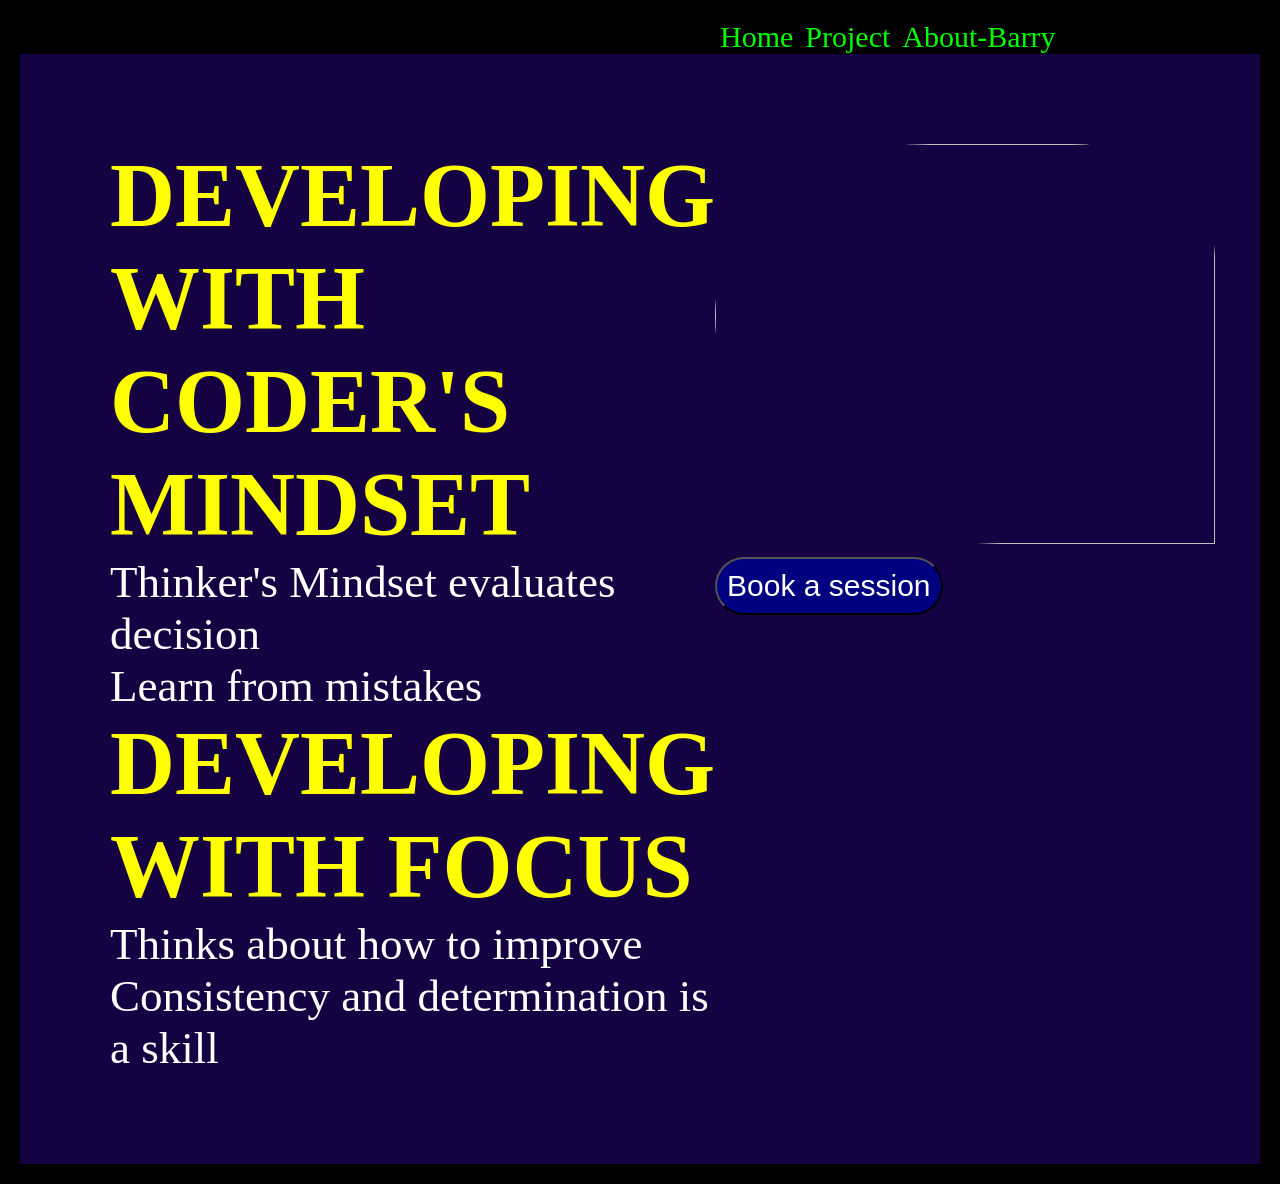
==== index.html @ 8caa56ba "Rename barryHome.html to index.html" ====
<!DOCTYPE html>
<html lang="en">
<head>
    <meta charset="UTF-8">
    <meta name="viewport" content="width=device-width, initial-scale=1.0">
    <title>Barry Home page 1</title>
  <link rel="stylesheet" href="barryHome.css">
</head>
<body>
    <div class="container">
        <nav> 
            <a href="#">Home</a>
             <a href="#">Project</a>
              <a href="#">About-Barry</a> 
        </nav>
<main>
    <div class="column1"><h1>DEVELOPING WITH CODER'S MINDSET</h1>
        <p>Thinker's Mindset evaluates decision<br>
        Learn from mistakes<br>
        <span><h1>DEVELOPING WITH FOCUS</h1></span>
    Thinks about how to improve</p>
    <div class="column1i">
        Consistency and determination is a skill
        
    </div>
    </div>
     <div class="column2"><img src="./Images/Barrypic.jpeg">
        <button type="submit"> Book a session</button>
    </div>
</main>

    </div>
    
</body>
</html>
---- barryHome.css ----
*{margin:0px;
    box-sizing: border-box;
}
.container{
    background-color:black;
    padding:20px;
}

a{
    font-size: 30px;
    color: lime;
    text-decoration: none;
}
main{
    background-color: rgb(21, 2, 66);
    padding: 10vh;
    color: white;
    font-size: 5vh;
    display: flex;
    flex-direction: row;
  
    
}
button{padding: 10px;
background-color: navy;
color:white;
font-size: 30px;
border-radius: 60px;
align-items: center;
justify-items: center;
justify-content: center;
}

.column1{}
  
    font-family:Georgia, 'Times New Roman', Times, serif
    font-size: 30px;

}
.column2{
color:lime;}

img{
    height: 400px;
    width: 500px;
    object-fit: cover;
    border-radius: 60% 40% 0% 80%;
}
nav{
    display: flex;
    flex-direction: row;
    gap:12px;
    text-decoration: none;
    margin-left: 700px;
    
}
span,h1{color: yellow;}
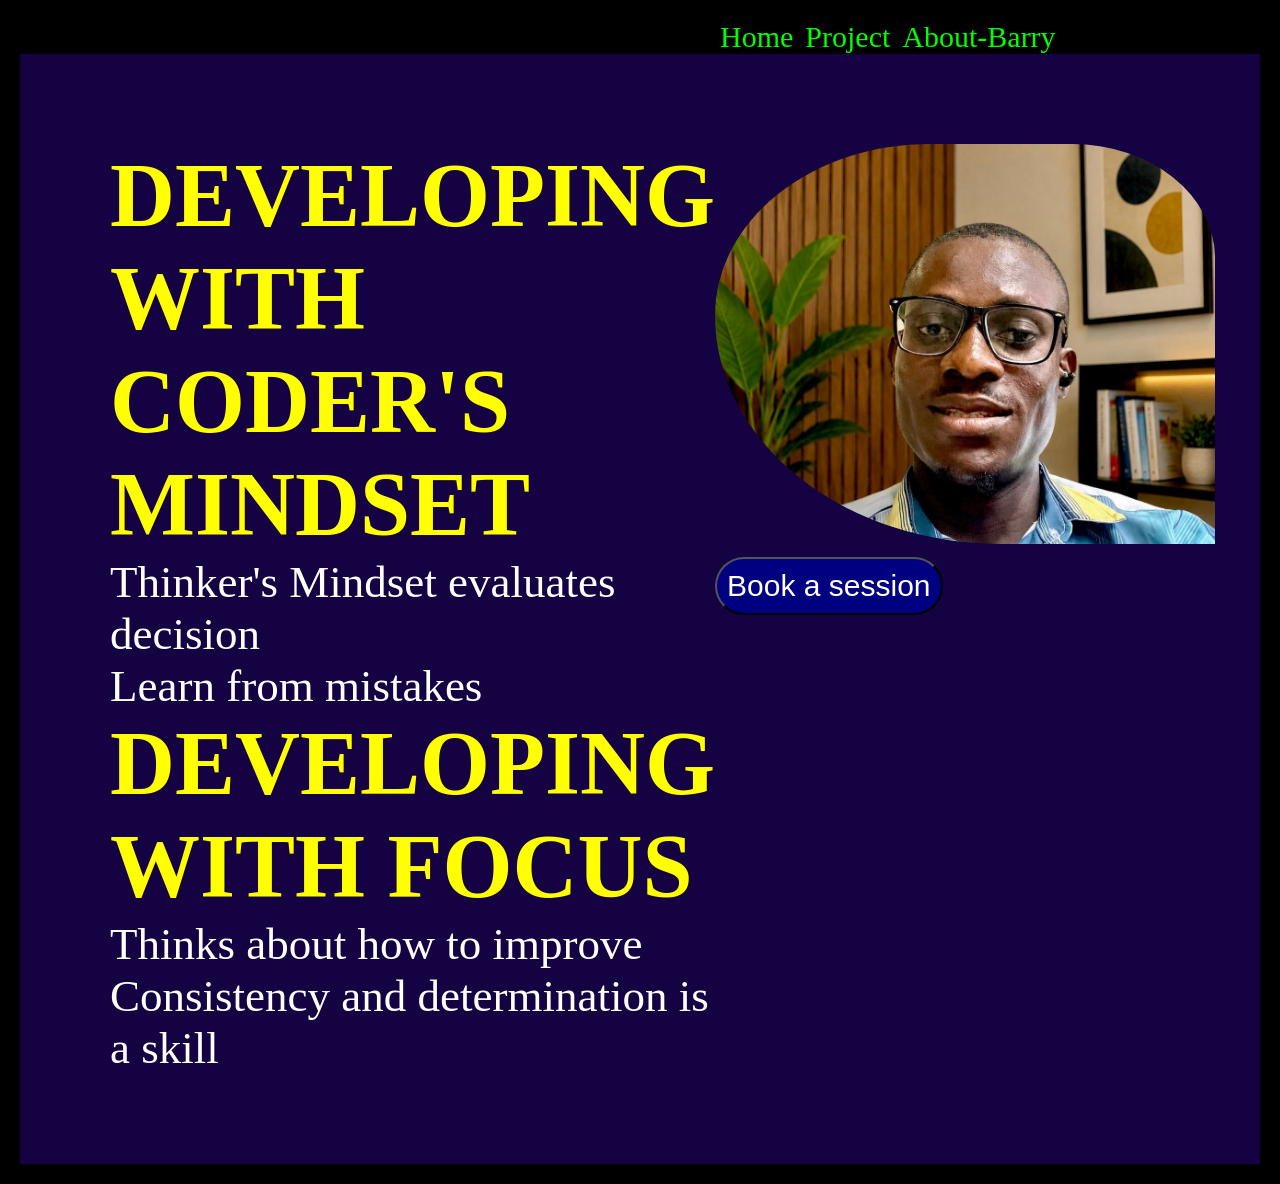
==== commit 3c613967: "Fix image source and improve accessibility Updated image source and added alt text for accessibility" ====
--- a/index.html
+++ b/index.html
@@ -24,7 +24,7 @@
         
     </div>
     </div>
-     <div class="column2"><img src="./Images/Barrypic.jpeg">
+     <div class="column2"><img src="Barrypic.jpeg" alt="Barry's pic">
         <button type="submit"> Book a session</button>
     </div>
 </main>
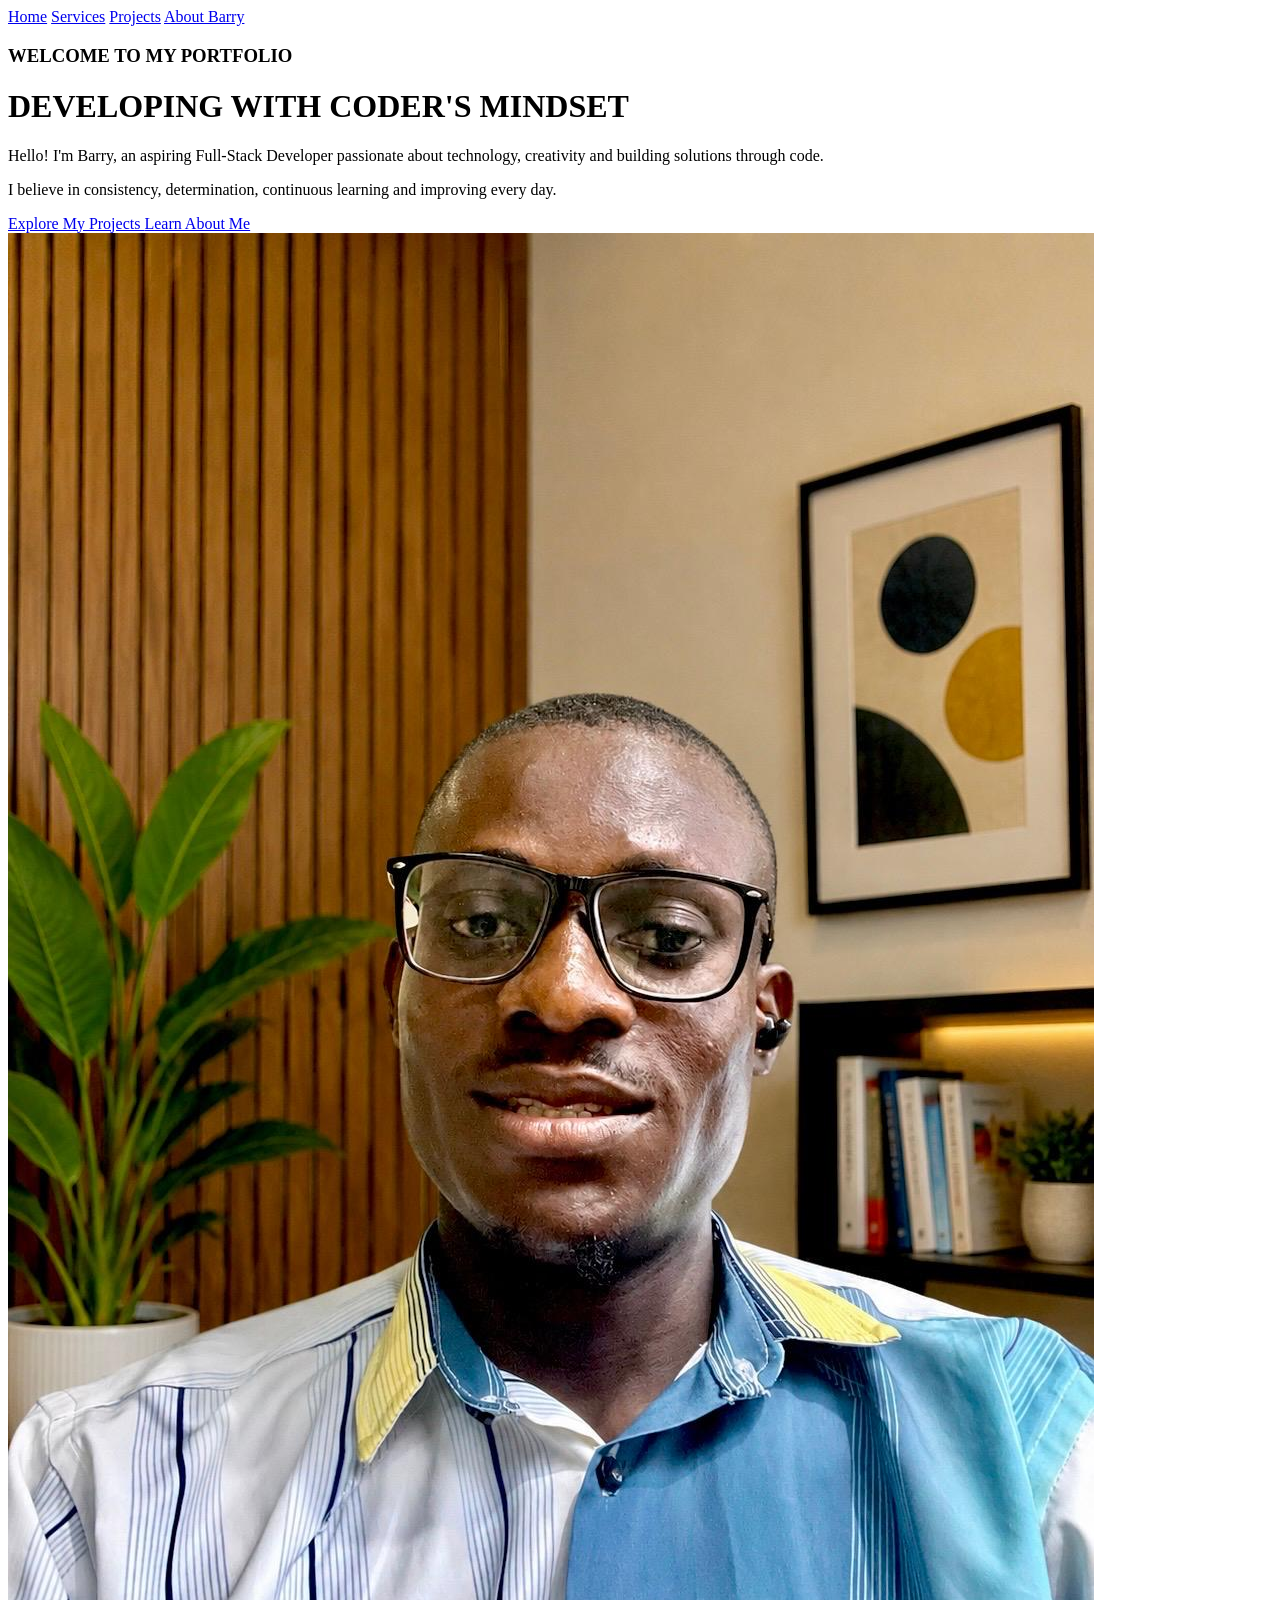
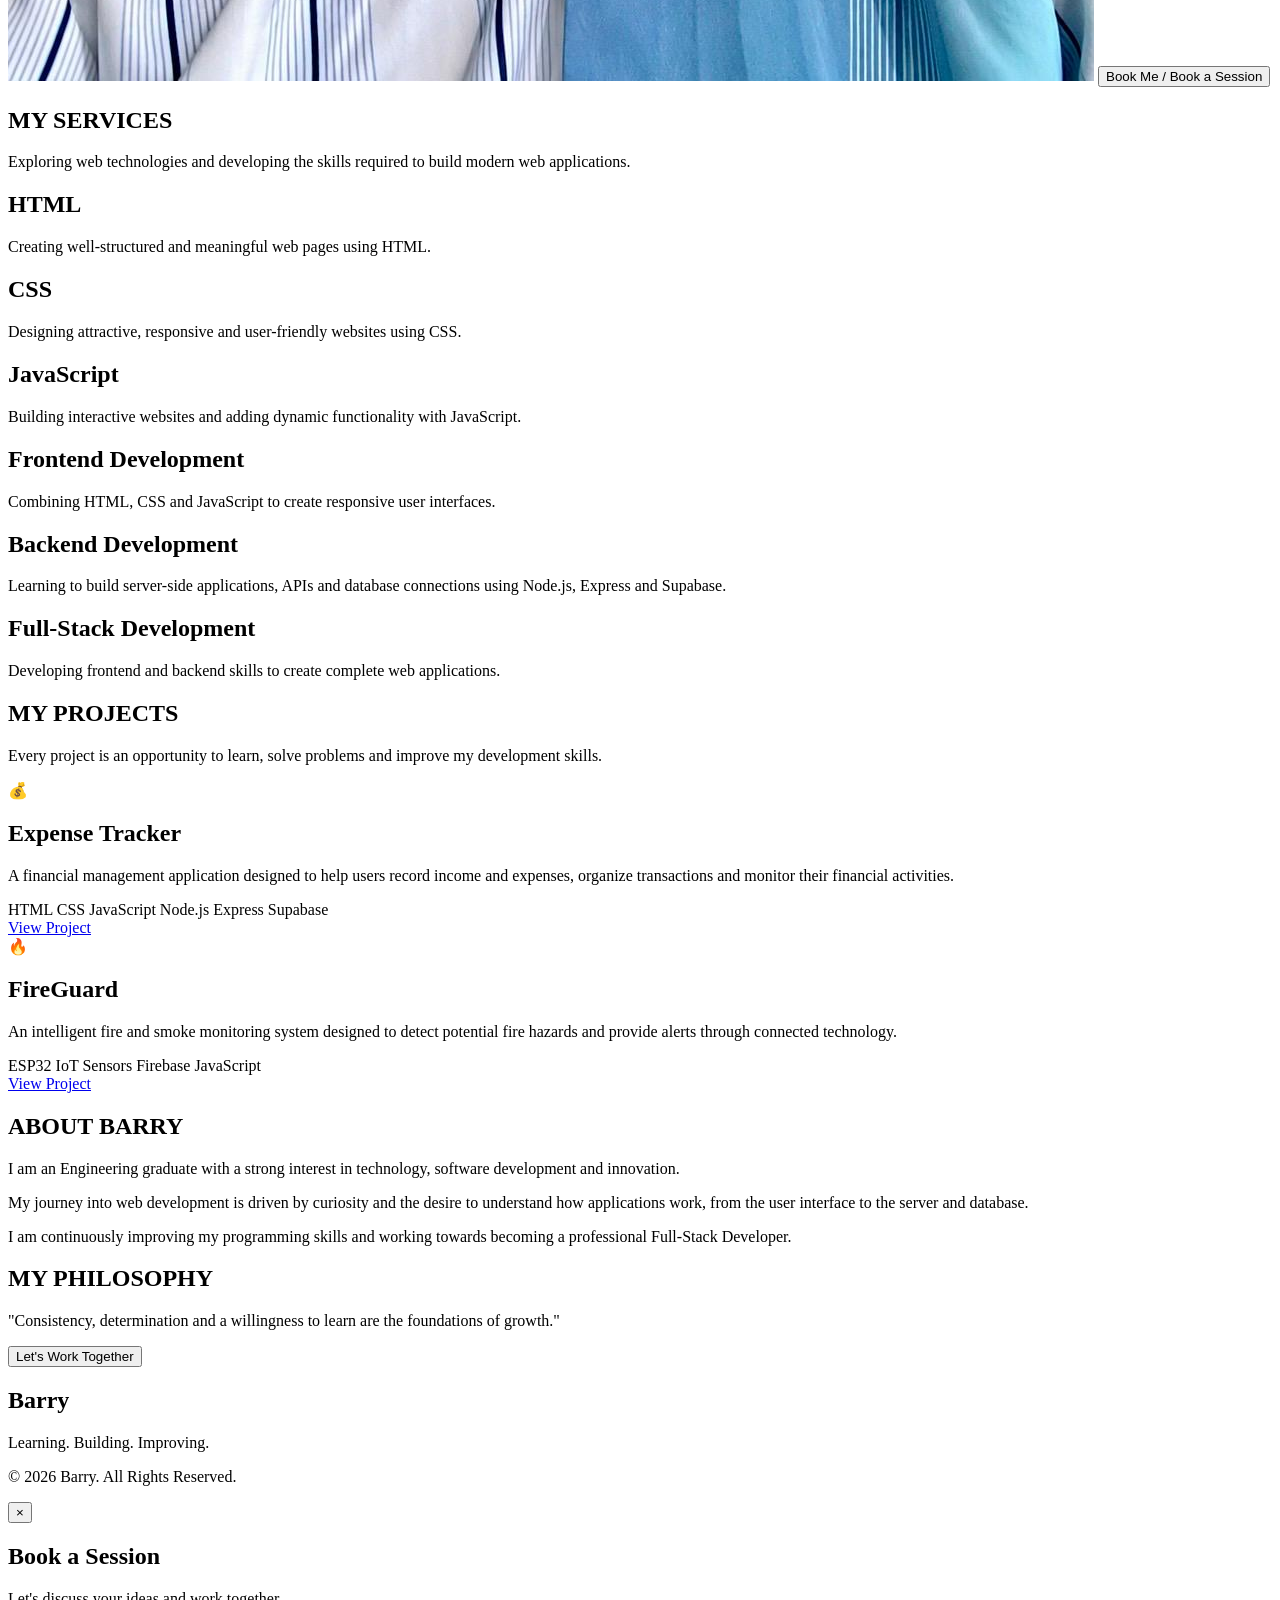
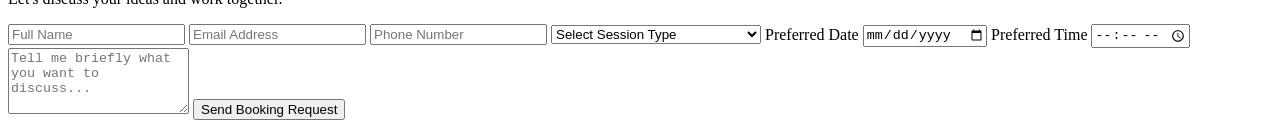
==== commit e27c1a84: "Revamp index.html for portfolio site Updated the Barry home page with a new layout, title, and added" ====
--- a/index.html
+++ b/index.html
@@ -1,35 +1,421 @@
 <!DOCTYPE html>
 <html lang="en">
+
 <head>
-    <meta charset="UTF-8">
-    <meta name="viewport" content="width=device-width, initial-scale=1.0">
-    <title>Barry Home page 1</title>
-  <link rel="stylesheet" href="barryHome.css">
+<meta charset="UTF-8">
+<meta name="viewport" content="width=device-width, initial-scale=1.0">
+
+<title>Barry | Web Developer</title>
+
+<link rel="stylesheet" href="barryHome200.css">
 </head>
+
 <body>
-    <div class="container">
-        <nav> 
-            <a href="#">Home</a>
-             <a href="#">Project</a>
-              <a href="#">About-Barry</a> 
-        </nav>
-<main>
-    <div class="column1"><h1>DEVELOPING WITH CODER'S MINDSET</h1>
-        <p>Thinker's Mindset evaluates decision<br>
-        Learn from mistakes<br>
-        <span><h1>DEVELOPING WITH FOCUS</h1></span>
-    Thinks about how to improve</p>
-    <div class="column1i">
-        Consistency and determination is a skill
-        
-    </div>
-    </div>
-     <div class="column2"><img src="Barrypic.jpeg" alt="Barry's pic">
-        <button type="submit"> Book a session</button>
-    </div>
+
+<!-- MAIN CONTAINER -->
+
+<div class="container">
+
+<!-- NAVIGATION -->
+
+<nav>
+<a href="#home">Home</a>
+<a href="#services">Services</a>
+<a href="#projects">Projects</a>
+<a href="#about">About Barry</a>
+</nav>
+
+
+<!-- HOME SECTION -->
+
+<main id="home">
+
+<div class="column1">
+
+<h3 class="welcome">WELCOME TO MY PORTFOLIO</h3>
+
+<h1>
+DEVELOPING WITH
+<span>CODER'S MINDSET</span>
+</h1>
+
+<p>
+Hello! I'm Barry, an aspiring Full-Stack Developer
+passionate about technology, creativity and
+building solutions through code.
+</p>
+
+<p>
+I believe in consistency, determination,
+continuous learning and improving every day.
+</p>
+
+<div class="home-buttons">
+
+<a href="#projects" class="primary-btn">
+Explore My Projects
+</a>
+
+<a href="#about" class="secondary-btn">
+Learn About Me
+</a>
+
+</div>
+
+</div>
+
+
+<div class="column2">
+
+<img src="Barrypic.jpeg" alt="Barry's profile picture">
+
+<button type="button" id="openBooking" aria-haspopup="dialog" aria-controls="bookingContainer">
+Book Me / Book a Session
+</button>
+
+</div>
+
 </main>
 
-    </div>
-    
+
+<!-- SERVICES SECTION -->
+
+<section class="services" id="services">
+
+<h1>MY SERVICES</h1>
+
+<p class="section-intro">
+Exploring web technologies and developing the
+skills required to build modern web applications.
+</p>
+
+<div class="service-container">
+
+<div class="service-card">
+<h2>HTML</h2>
+
+<p>
+Creating well-structured and meaningful
+web pages using HTML.
+</p>
+</div>
+
+
+<div class="service-card">
+<h2>CSS</h2>
+
+<p>
+Designing attractive, responsive and
+user-friendly websites using CSS.
+</p>
+</div>
+
+
+<div class="service-card">
+<h2>JavaScript</h2>
+
+<p>
+Building interactive websites and
+adding dynamic functionality with JavaScript.
+</p>
+</div>
+
+
+<div class="service-card">
+<h2>Frontend Development</h2>
+
+<p>
+Combining HTML, CSS and JavaScript to
+create responsive user interfaces.
+</p>
+</div>
+
+
+<div class="service-card">
+<h2>Backend Development</h2>
+
+<p>
+Learning to build server-side applications,
+APIs and database connections using
+Node.js, Express and Supabase.
+</p>
+</div>
+
+
+<div class="service-card">
+<h2>Full-Stack Development</h2>
+
+<p>
+Developing frontend and backend skills
+to create complete web applications.
+</p>
+</div>
+
+</div>
+
+</section>
+
+
+<!-- PROJECTS SECTION -->
+
+<section class="projects" id="projects">
+
+<h1>MY PROJECTS</h1>
+
+<p class="section-intro">
+Every project is an opportunity to learn,
+solve problems and improve my development skills.
+</p>
+
+
+<div class="project-container">
+
+
+<!-- EXPENSE TRACKER -->
+
+<div class="project-card">
+
+<div class="project-icon">
+💰
+</div>
+
+<h2>Expense Tracker</h2>
+
+<p>
+A financial management application designed
+to help users record income and expenses,
+organize transactions and monitor their
+financial activities.
+</p>
+
+<div class="project-technologies">
+
+<span>HTML</span>
+<span>CSS</span>
+<span>JavaScript</span>
+<span>Node.js</span>
+<span>Express</span>
+<span>Supabase</span>
+
+</div>
+
+<a href="#" class="project-link">
+View Project
+</a>
+
+</div>
+
+
+<!-- FIREGUARD -->
+
+<div class="project-card">
+
+<div class="project-icon">
+🔥
+</div>
+
+<h2>FireGuard</h2>
+
+<p>
+An intelligent fire and smoke monitoring
+system designed to detect potential fire
+hazards and provide alerts through
+connected technology.
+</p>
+
+<div class="project-technologies">
+
+<span>ESP32</span>
+<span>IoT</span>
+<span>Sensors</span>
+<span>Firebase</span>
+<span>JavaScript</span>
+
+</div>
+
+<a href="#" class="project-link">
+View Project
+</a>
+
+</div>
+
+
+</div>
+
+</section>
+
+
+<!-- ABOUT SECTION -->
+
+<section class="about" id="about">
+
+<h1>ABOUT BARRY</h1>
+
+<p>
+I am an Engineering graduate with a strong interest
+in technology, software development and innovation.
+</p>
+
+<p>
+My journey into web development is driven by
+curiosity and the desire to understand how
+applications work, from the user interface
+to the server and database.
+</p>
+
+<p>
+I am continuously improving my programming skills
+and working towards becoming a professional
+Full-Stack Developer.
+</p>
+
+<h2>MY PHILOSOPHY</h2>
+
+<p class="philosophy">
+"Consistency, determination and a willingness
+to learn are the foundations of growth."
+</p>
+
+<button type="button" id="aboutBooking">
+Let's Work Together
+</button>
+
+</section>
+
+
+<!-- FOOTER -->
+
+<footer>
+
+<h2>Barry</h2>
+
+<p>
+Learning. Building. Improving.
+</p>
+
+<p>
+&copy; 2026 Barry. All Rights Reserved.
+</p>
+
+</footer>
+
+
+</div>
+
+
+<!-- BOOKING FORM -->
+
+<div class="booking-container" id="bookingContainer" role="dialog" aria-modal="true" aria-labelledby="bookingTitle">
+
+<div class="booking-form">
+
+<button type="button"
+class="close-btn"
+id="closeBooking">
+
+&times;
+
+</button>
+
+
+<h2 id="bookingTitle">Book a Session</h2>
+
+<p>
+Let's discuss your ideas and work together.
+</p>
+
+
+<form id="bookingForm">
+
+<input
+type="text"
+id="fullName"
+placeholder="Full Name"
+required
+>
+
+<input
+type="email"
+id="email"
+placeholder="Email Address"
+required
+>
+
+<input
+type="tel"
+id="phone"
+placeholder="Phone Number"
+required
+>
+
+
+<select id="sessionType" required>
+
+<option value="">
+Select Session Type
+</option>
+
+<option value="Web Development Consultation">
+Web Development Consultation
+</option>
+
+<option value="Coding Lessons">
+Coding Lessons
+</option>
+
+<option value="Project Discussion">
+Project Discussion
+</option>
+
+<option value="Collaboration">
+Collaboration
+</option>
+
+</select>
+
+
+<label for="date">
+Preferred Date
+</label>
+
+<input
+type="date"
+id="date"
+required
+>
+
+
+<label for="time">
+Preferred Time
+</label>
+
+<input
+type="time"
+id="time"
+required
+>
+
+
+<textarea
+id="message"
+placeholder="Tell me briefly what you want to discuss..."
+rows="4"
+></textarea>
+
+
+<button type="submit">
+Send Booking Request
+</button>
+
+</form>
+
+</div>
+
+</div>
+
+
+<script src="booking.js"></script>
+
 </body>
+
 </html>
